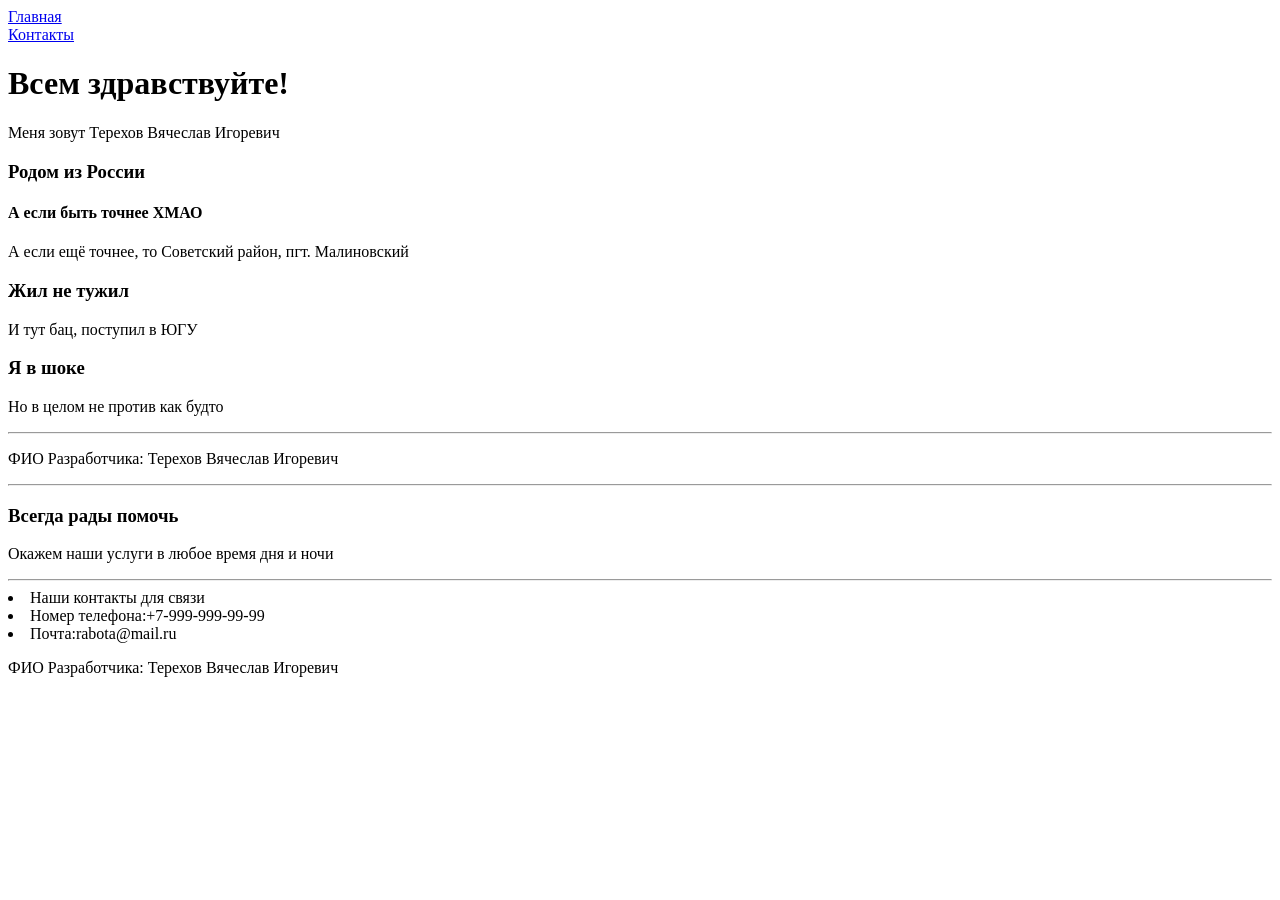
==== web/index.html @ a21cba0e "Первый" ====
<!DOCTYPE html>
<html>
    <head>
        <meta charset="utf-8">
        <title>Главная</title>
    </head>
    <body>
        <header>
            <nav>
                <a href="index.html">Главная</a><br>
                <a href="contacts.html">Контакты</a>
            </nav>
        </header>
        <h1>Всем здравствуйте!</h1>
        <p>Меня зовут Терехов Вячеслав Игоревич</p>
        <h3>Родом из России</h3>
        <h4>А если быть точнее ХМАО</h4>
        <p>А если ещё точнее, то Советский район, пгт. Малиновский</p>
        <h3>Жил не тужил</h3>
        <p>И тут бац, поступил в ЮГУ</p>
        <h3>Я в шоке</h3>
        <p>Но в целом не против как будто</p>
        <hr>
        <p>ФИО Разработчика: Терехов Вячеслав Игоревич</p>
        <hr>
        <footer>
            <h3>Всегда рады помочь</h3>
            <p>Окажем  наши услуги в любое время дня и ночи</p>
            <hr>
            <oi type="I">
                <li>Наши контакты для связи</li>
                <li>Номер телефона:+7-999-999-99-99</li>
                <li>Почта:rabota@mail.ru</li>
            </oi>
            <p>ФИО Разработчика: Терехов Вячеслав Игоревич</p>
        </footer>
    </body>

</html>
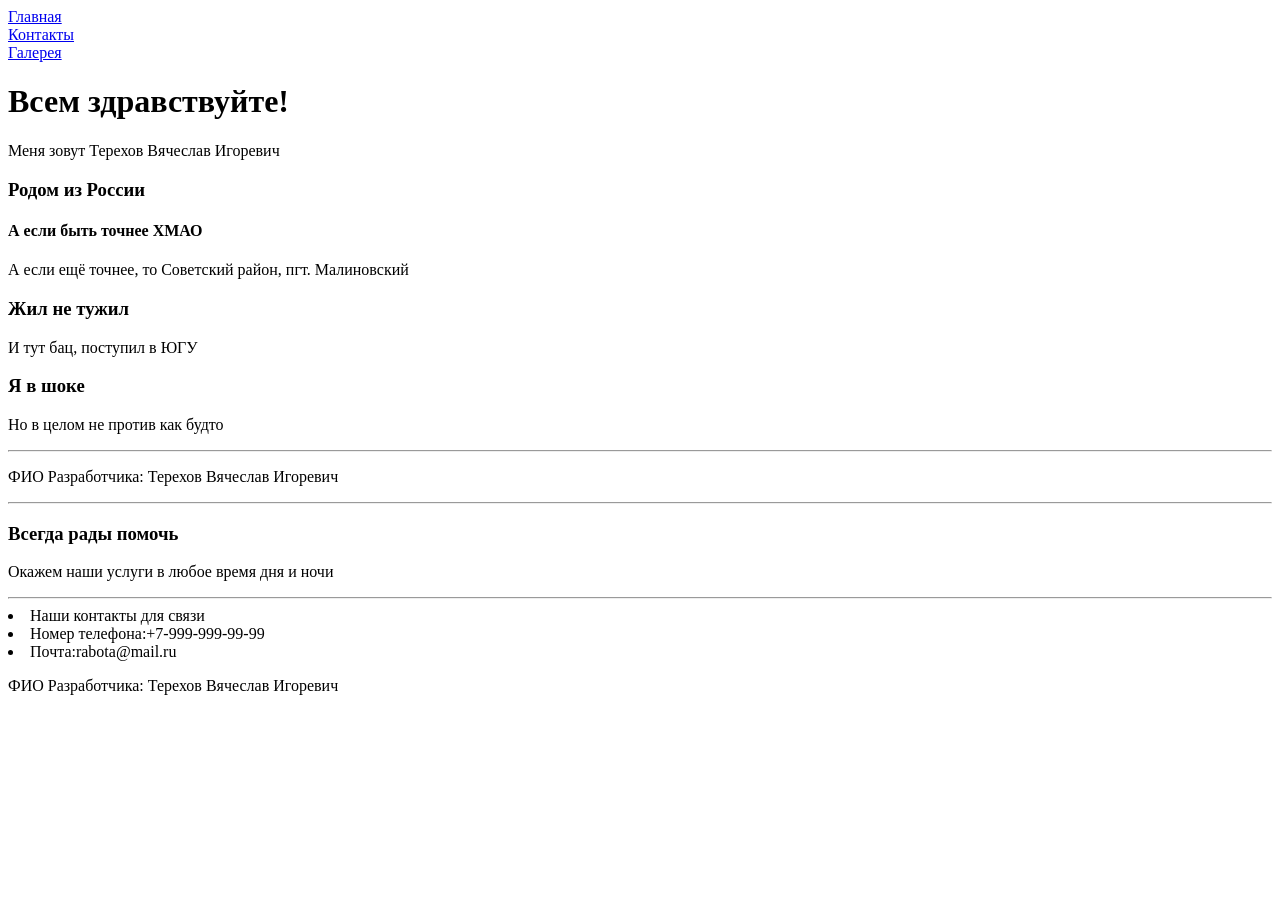
==== commit e5220215: "2" ====
--- a/web/index.html
+++ b/web/index.html
@@ -3,12 +3,14 @@
     <head>
         <meta charset="utf-8">
         <title>Главная</title>
+        <link rel="stylehed" href="styles.css">
     </head>
     <body>
         <header>
             <nav>
                 <a href="index.html">Главная</a><br>
-                <a href="contacts.html">Контакты</a>
+                <a href="contacts.html">Контакты</a><br>
+                <a href="galary.html">Галерея</a>
             </nav>
         </header>
         <h1>Всем здравствуйте!</h1>
--- a/web/styles.css
+++ b/web/styles.css
@@ -0,0 +1,44 @@
+body {
+    font-family: sans-serif;
+}
+
+.text {
+    font-size: 16px;
+    line-height: 26px;
+    color: #1F3F68;
+}
+.heading-h1{
+    font-size: 64px;
+    color: #1F3F68;
+}
+.heading-h2{
+    font-weight: 500;
+    font-size: 44px;
+    text-align: center;
+}
+.heading-h3{
+    font-size: 36px;
+    text-align: center;
+}
+.heading-h4{
+    font-size: 20px;
+    line-height: 30px;
+    color: #1F3F68;
+}
+.form-input{
+     border: 1px solid #356EAD;
+    box-sizing: border-box;
+    border-radius: 10px;
+    opacity: 0.4;
+}
+.submit-btn{
+    background: #5A98D0;
+    box-shadow: 5px 20px 50px rgba(16, 112, 177, 0.2);
+    border-radius: 10px;
+    font-weight: 500;
+    font-size: 16px;
+    line-height: 26px;
+    text-align: center;
+    color: #FFFFFF;
+    text-transform: uppercase;
+}
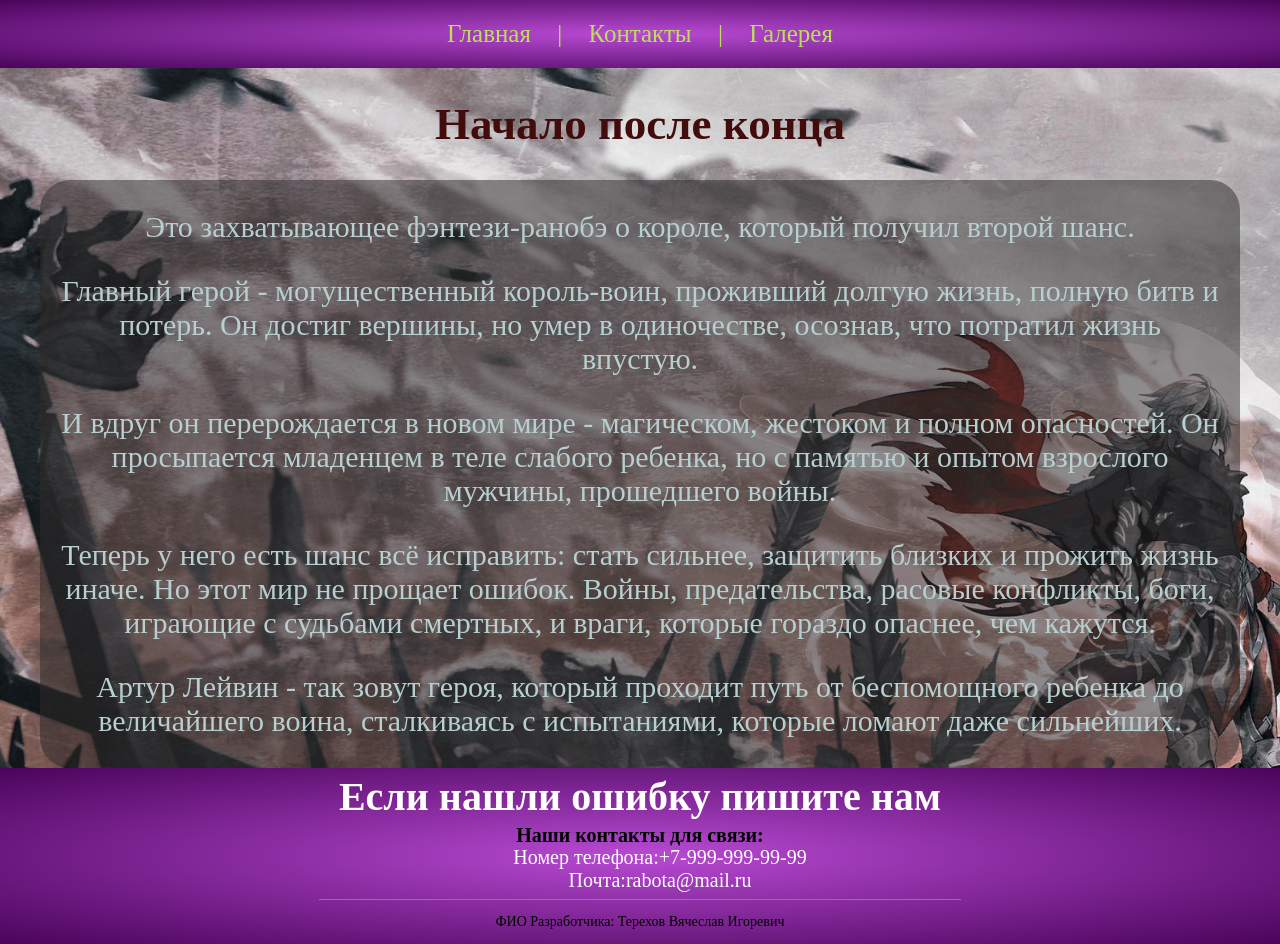
==== commit d5a89ff1: "2" ====
--- a/web/index.html
+++ b/web/index.html
@@ -3,39 +3,39 @@
     <head>
         <meta charset="utf-8">
         <title>Главная</title>
-        <link rel="stylehed" href="styles.css">
+        <link rel="stylesheet" href="styles.css">
+        <meta name="viewport" content="width=device-width, initial-scale=1.0">
     </head>
-    <body>
-        <header>
+    <body class="page-index">
+        <header class="header">
             <nav>
-                <a href="index.html">Главная</a><br>
-                <a href="contacts.html">Контакты</a><br>
-                <a href="galary.html">Галерея</a>
+                <a class="a-head" href="index.html">Главная</a>
+                <a class="a-head">|</a>
+                <a class="a-head" href="contacts.html">Контакты</a>
+                <a class="a-head">|</a>
+                <a class="a-head" href="gallery.html">Галерея</a>
             </nav>
         </header>
-        <h1>Всем здравствуйте!</h1>
-        <p>Меня зовут Терехов Вячеслав Игоревич</p>
-        <h3>Родом из России</h3>
-        <h4>А если быть точнее ХМАО</h4>
-        <p>А если ещё точнее, то Советский район, пгт. Малиновский</p>
-        <h3>Жил не тужил</h3>
-        <p>И тут бац, поступил в ЮГУ</p>
-        <h3>Я в шоке</h3>
-        <p>Но в целом не против как будто</p>
-        <hr>
-        <p>ФИО Разработчика: Терехов Вячеслав Игоревич</p>
-        <hr>
-        <footer>
-            <h3>Всегда рады помочь</h3>
-            <p>Окажем  наши услуги в любое время дня и ночи</p>
-            <hr>
-            <oi type="I">
-                <li>Наши контакты для связи</li>
+        <div class="content test">
+            <h1 class="glav-h1">Начало после конца</h1>
+            <div class="backtext">
+            <p class="glavtext">Это захватывающее фэнтези-ранобэ о короле, который получил второй шанс.</p>
+            <p class="glavtext">Главный герой - могущественный король-воин, проживший долгую жизнь, полную битв и потерь. Он достиг вершины, но умер в одиночестве, осознав, что потратил жизнь впустую.</p>
+            <p class="glavtext">И вдруг он перерождается в новом мире - магическом, жестоком и полном опасностей. Он просыпается младенцем в теле слабого ребенка, но с памятью и опытом взрослого мужчины, прошедшего войны.</p>
+            <p class="glavtext">Теперь у него есть шанс всё исправить: стать сильнее, защитить близких и прожить жизнь иначе. Но этот мир не прощает ошибок. Войны, предательства, расовые конфликты, боги, играющие с судьбами смертных, и враги, которые гораздо опаснее, чем кажутся.</p>
+            <p class="glavtext">Артур Лейвин - так зовут героя, который проходит путь от беспомощного ребенка до величайшего воина, сталкиваясь с испытаниями, которые ломают даже сильнейших.</p>
+            </div>
+        </div>
+
+        <footer class="site-footer">
+            <h3 class="heading-h3">Если нашли ошибку пишите нам</h3>
+            <h4 class="heading-h4">Наши контакты для связи:</h4>
+            <ul class="ulfoot">
                 <li>Номер телефона:+7-999-999-99-99</li>
                 <li>Почта:rabota@mail.ru</li>
-            </oi>
-            <p>ФИО Разработчика: Терехов Вячеслав Игоревич</p>
+            </ul>
+            <hr color="gray" size="1px" width="50%">
+            <p class="text_razrab">ФИО Разработчика: Терехов Вячеслав Игоревич</p>
         </footer>
     </body>
-
 </html>
--- a/web/styles.css
+++ b/web/styles.css
@@ -1,15 +1,65 @@
+header{
+    background: radial-gradient(#b84ad3, #4a045b);
+    padding: 10px;
+    font-size: 25px;
+    font-family: 'Times New Roman', Times, serif;
+    text-decoration: none;
+}
+
 body {
-    font-family: sans-serif;
+    font-family: 'Times New Roman', Times, serif;
+    color: rgb(101, 53, 213);
+    text-align: center;
+    margin: 0;
+    padding: 0;
+    width: 100%;
+    min-height: 100vh;
+    display: flex;
+    flex-direction: column;
+    
+}
+ol, ul {
+    display: inline-block; /* Список станет блочным элементом шириной по содержимому */
+    text-align: center;    /* Отступ слева, чтобы маркеры не прилипали к краю */
+    list-style: none;
+}
+header nav a {
+    display: inline-block;
+    padding: 10px 10px; /* Добавьте горизонтальные отступы, чтобы ссылки не слипались */
+}
+
+.a-head{
+    color: #bddd5d;
+    text-decoration: none;
+}
+.a-head:hover{
+    color: #323722;
 }
 
 .text {
     font-size: 16px;
     line-height: 26px;
     color: #1F3F68;
-}
-.heading-h1{
-    font-size: 64px;
-    color: #1F3F68;
+    text-align: center;
+}
+.glav-h1{
+    font-size: 45px;
+    font-family:Cambria, Cochin, Georgia, Times, 'Times New Roman', serif;
+    color: #420c0c;
+}
+.glavtext{
+    font-size: 30px;
+    margin-left: 20px;
+    margin-right: 20px;
+    font-family:'Times New Roman', Times, serif;
+    color: rgb(183, 207, 207);
+}
+.backtext{
+    max-width: 1200px;              /* ограничиваем ширину блока */
+    margin: 0 auto;                /* центрируем блок по горизонтали */
+    padding: auto;                 /* внутренние отступы, чтобы текст не прилипал к краям */
+    background-color: rgba(46, 42, 42, 0.5);  /* фон одним прямоугольником */
+    border-radius: 30px;           /* скруглённые углы (по желанию) */
 }
 .heading-h2{
     font-weight: 500;
@@ -17,16 +67,23 @@
     text-align: center;
 }
 .heading-h3{
-    font-size: 36px;
-    text-align: center;
+    font-size: 40px;
+    margin: 5px 0 1px 0;   /* сверху 10px, снизу 5px */
+    color: #ffffff;
+    font-family: 'Times New Roman', Times, serif;
 }
 .heading-h4{
     font-size: 20px;
-    line-height: 30px;
-    color: #1F3F68;
-}
+    line-height: 20px;
+    color: #000000;
+    margin: 5px 0 1px 0;          /* сверху и снизу по 5px */
+    font-family: 'Times New Roman', Times, serif;
+
+}
+
+
 .form-input{
-     border: 1px solid #356EAD;
+    border: 1px solid #356EAD;
     box-sizing: border-box;
     border-radius: 10px;
     opacity: 0.4;
@@ -41,4 +98,115 @@
     text-align: center;
     color: #FFFFFF;
     text-transform: uppercase;
+}
+.site-footer {
+    background: radial-gradient(#b84ad3, #4a045b);
+    margin: auto;           /* Убираем внешние отступы, чтобы не было щелей по бокам */
+    width: 100%;         /* Растягиваем на 100% ширины */
+    font-size: 14px;
+    color: #e2dbdb;
+    box-sizing: border-box;
+}
+.ulfoot{
+    font-size: 20px;
+    margin: auto;
+    color: #ffffff;
+}
+.text1{
+    margin-left: -40px;
+    font-family: 'Times New Roman', Times, serif;
+    font-size: 25px;
+    text-decoration: none;
+    margin-top: 1px;    
+}
+
+.test {
+    flex: 1;
+    background-image: url("background2.jpg");
+    background-size: cover;
+    background-repeat: no-repeat;
+    background-attachment: fixed;
+    background-position: center;
+}
+.content{
+    flex: 1;
+    display: flex;          /* делаем main flex-контейнером */
+    flex-direction: column;
+}
+.background_cont{
+    background: linear-gradient(#e1dce2, rgb(95, 95, 167));
+    background-size: 100%;
+}
+.background_gal{
+    background: linear-gradient(rgb(155, 130, 130), rgb(118, 87, 118));
+    flex: 1;
+}
+.text_galary{
+    color:#58d1de;
+    font-family:'Times New Roman', Times, serif;
+    font-size: 25px;
+}
+.gallaryimg{
+    display: flex;
+    flex-wrap: wrap;
+    justify-content:center;
+    gap: 150px;
+}
+
+.gallery-item {
+    margin: 0;
+    display: flex;
+    flex-direction: column;
+    align-items: center;
+}
+.gallery-item figcaption {
+    margin-top: 15px;
+    font-size: 25px;
+    color: #420c0c;
+    text-align: center;
+    max-width: 250px;
+}
+
+.map{
+    width: 100%;
+    max-width: 600px;
+    height: 450px;
+    border: 0;
+    display: block;
+    margin: 20px auto;
+}
+.text_razrab{
+    color: rgb(0, 0, 0);
+
+}
+.gallery-item .nazvanie {
+    color: black;
+    font-family: 'Times New Roman', Times, serif;
+    padding-bottom: 20px;
+}
+.gallery-item .name{
+    color: #FFFFFF;
+    font-family: 'Times New Roman', Times, serif;
+}
+.adress{
+    color: black;
+    font-size: 30px;
+    margin-bottom: auto;
+    margin-top: auto;
+}
+.text_adress{
+    font-family: 'Times New Roman', Times, serif;
+    color: rgb(0, 0, 0);
+    font-size: 20px;
+}
+.text_adress1{
+    font-family: 'Times New Roman', Times, serif;
+    color: rgb(0, 0, 0);
+    font-size: 25px;
+}
+.message{
+    font-family: 'Times New Roman', Times, serif;
+    color: #010101;
+    font-size: 30px;
+    margin: 10px;
 }
